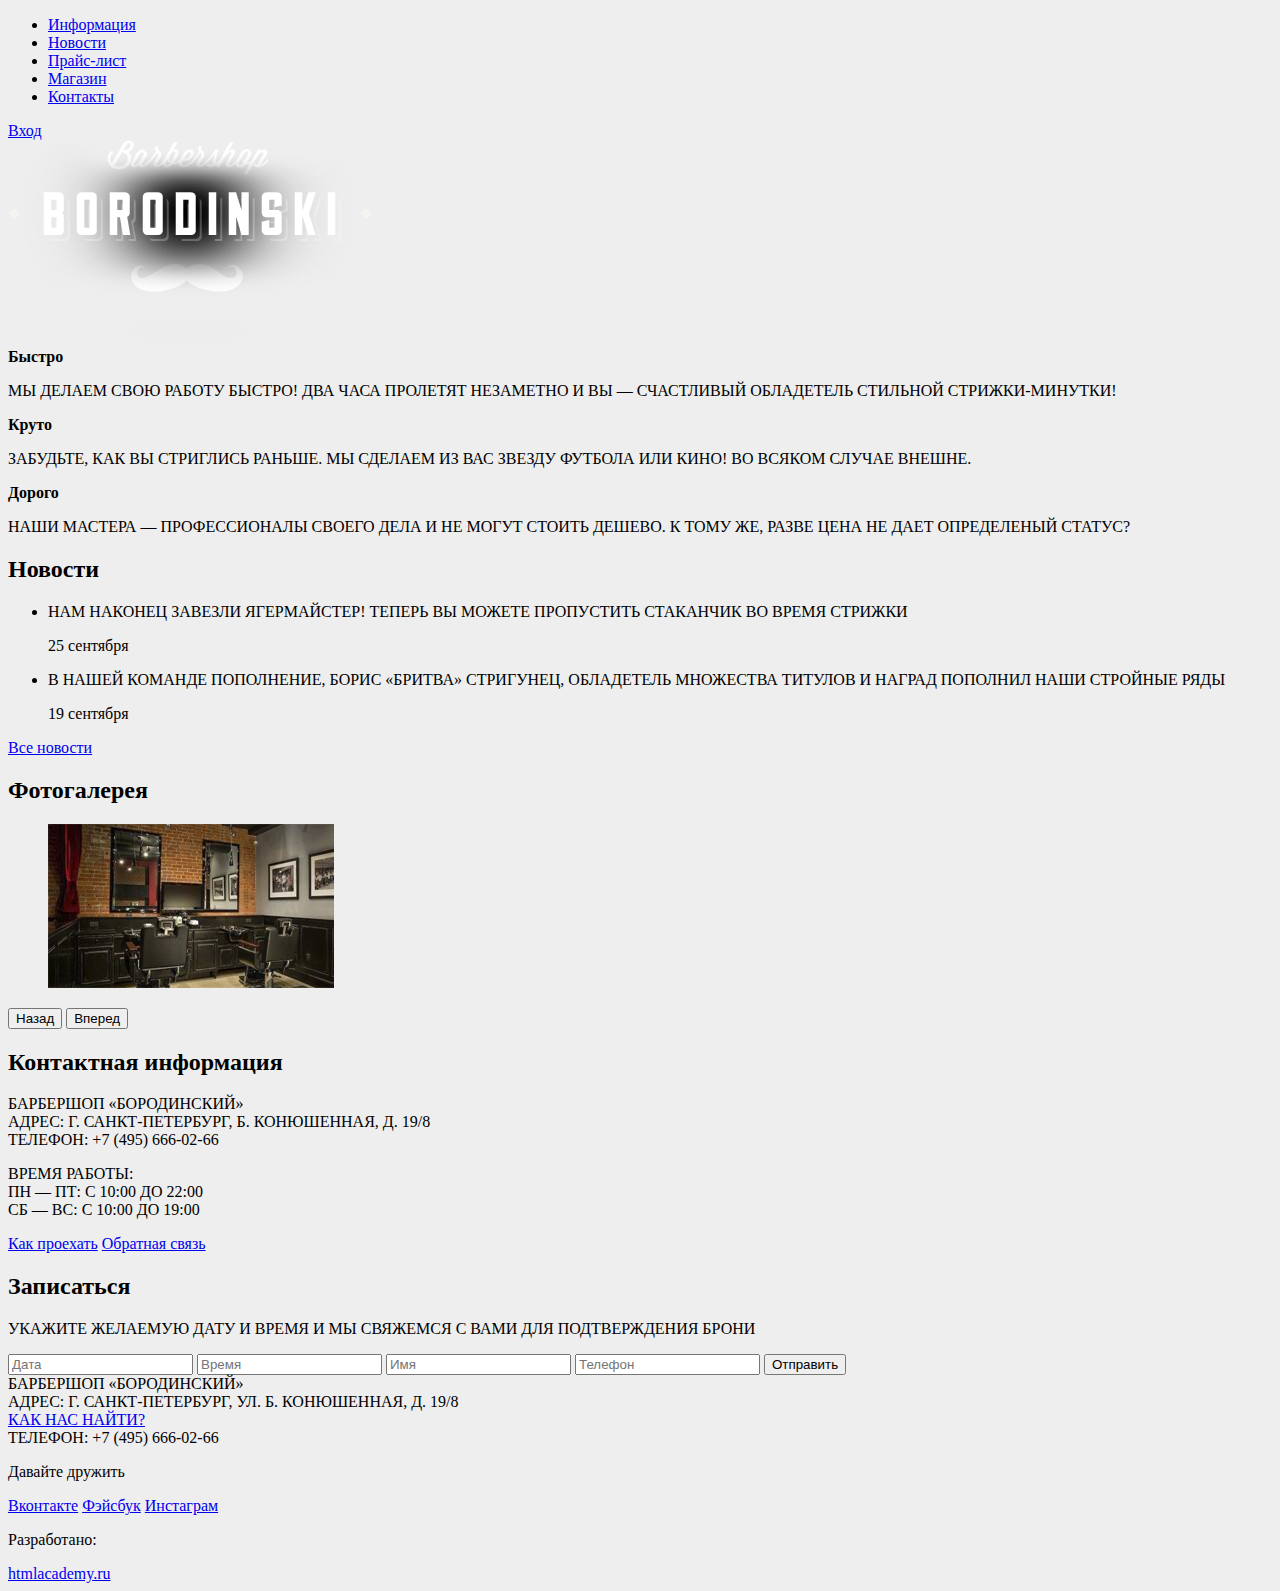
==== index.html @ 6fccc3f4 "add index.html" ====
<!DOCTYPE html>
<html lang="ru">
<head>
<meta charset="utf-8" />
<link href="template/css/main.css" type="text/css" rel="stylesheet">
<title>Барбершоп "Бородинский"</title>
</head>
<body>
  <header class="main-header">
    <div class="container">
      <nav class="main-navigation">
        <ul>
          <li>
            <a href="#">Информация</a>
          </li>
          <li>
            <a href="#">Новости</a>
          </li>
          <li>
            <a href="#">Прайс-лист</a>
          </li>
          <li>
            <a href="#">Магазин</a>
          </li>
          <li>
            <a href="#">Контакты</a>
          </li>
        </ul>
      </nav>
      <div class="user-block">
        <a class="login" href="#">Вход</a>
      </div>
    </div>
  </header>
  <main class="container">
    <div class="logo">
      <img src="template/imgs/logo.png" alt="Барбершоп Бородинский" width="368" height="204">
    </div>
    <section class="features">
      <div class="features-item">
        <b class="features-name">Быстро</b>
        <p>МЫ ДЕЛАЕМ СВОЮ РАБОТУ БЫСТРО! ДВА ЧАСА ПРОЛЕТЯТ НЕЗАМЕТНО И ВЫ — СЧАСТЛИВЫЙ ОБЛАДЕТЕЛЬ СТИЛЬНОЙ СТРИЖКИ-МИНУТКИ!</p>
      </div>
      <div class="features-item">
        <b class="features-name">Круто</b>
        <p>ЗАБУДЬТЕ, КАК ВЫ СТРИГЛИСЬ РАНЬШЕ.
МЫ СДЕЛАЕМ ИЗ ВАС ЗВЕЗДУ ФУТБОЛА ИЛИ КИНО!
ВО ВСЯКОМ СЛУЧАЕ ВНЕШНЕ.</p>
      </div>
      <div class="features-item">
        <b class="features-name">Дорого</b>
        <p>НАШИ МАСТЕРА — ПРОФЕССИОНАЛЫ СВОЕГО ДЕЛА И НЕ МОГУТ СТОИТЬ ДЕШЕВО. К ТОМУ ЖЕ, РАЗВЕ ЦЕНА НЕ ДАЕТ ОПРЕДЕЛЕНЫЙ СТАТУС?</p>
      </div>
    </section>
    <div class="index-content">
      <div class="index-content-left">
        <h2 class="index-content-title">Новости</h2>
        <ul class="news-preview">
          <li>
            <p>НАМ НАКОНЕЦ ЗАВЕЗЛИ ЯГЕРМАЙСТЕР! ТЕПЕРЬ ВЫ МОЖЕТЕ ПРОПУСТИТЬ СТАКАНЧИК ВО ВРЕМЯ СТРИЖКИ</p>
            <time datetime="2016-09-25">25 сентября</time>
          </li>
          <li>
            <p>В НАШЕЙ КОМАНДЕ ПОПОЛНЕНИЕ, БОРИС «БРИТВА» СТРИГУНЕЦ, ОБЛАДЕТЕЛЬ МНОЖЕСТВА ТИТУЛОВ И НАГРАД ПОПОЛНИЛ НАШИ СТРОЙНЫЕ РЯДЫ</p>
            <time datetime="2016-09-19">19 сентября</time>
          </li>
        </ul>
        <a class="btn" href="#">Все новости</a>
      </div>
      <div class="index-content-right">
        <h2 class="index-content-title">Фотогалерея</h2>
        <div class="gallery">
          <figure class="gallery-content">
            <img src="imgs/photo1.jpg" alt="Наш интерьер" width="286" height="164">
          </figure>
          <button class="btn gallery-prev">Назад</button>
          <button class="btn gallery-next">Вперед</button>
        </div>
      </div>
    </div>
    
    <div class="index-content">
      <div class="index-content-left">
        <h2 class="index-content-title">Контактная информация</h2>
        <p>
          БАРБЕРШОП «БОРОДИНСКИЙ»<br>
          АДРЕС: Г. САНКТ-ПЕТЕРБУРГ, Б. КОНЮШЕННАЯ, Д. 19/8<br>
          ТЕЛЕФОН: +7 (495) 666-02-66<br>
        </p>
        <p>
          ВРЕМЯ РАБОТЫ:<br>
          ПН — ПТ: С 10:00 ДО 22:00<br>
          СБ — ВС: С 10:00 ДО 19:00<br>
        </p>
        <a class="btn" href="#">Как проехать</a>
        <a class="btn" href="#">Обратная связь</a>
      </div>
      <div class="index-content-right">
        <h2 class="index-content-title">Записаться</h2>
        <p>УКАЖИТЕ ЖЕЛАЕМУЮ ДАТУ И ВРЕМЯ И МЫ СВЯЖЕМСЯ С ВАМИ ДЛЯ ПОДТВЕРЖДЕНИЯ БРОНИ</p>
        <form class="appaintment-form" action="google.ru" method="post">
          <input type="text" name="data" value="" placeholder="Дата">
          <input type="text" name="time" value="" placeholder="Время">
          <input type="text" name="name" value="" placeholder="Имя">
          <input type="tel" name="phone" value="" placeholder="Телефон">
          <button class="btn" type="submit">Отправить</button>
        </form>
      </div>
    </div>
    
    
    <footer class="main-footer">
      <div class="container">
        <section class="footer-contacts">
            БАРБЕРШОП «БОРОДИНСКИЙ»<br>
            АДРЕС: Г. САНКТ-ПЕТЕРБУРГ, УЛ. Б. КОНЮШЕННАЯ, Д. 19/8<br>
            <a href="#">КАК НАС НАЙТИ?</a><br>
            ТЕЛЕФОН: +7 (495) 666-02-66
        </section>
        <section class="footer-social">
          <p>Давайте дружить</p>
          <a class="social-btn social-btn-vk" href="#" >Вконтакте</a>
          <a class="social-btn social-btn-fb" href="#" >Фэйсбук</a>
          <a class="social-btn social-btn-inst" href="#" >Инстаграм</a>
        </section>
        <section class="footer-copyright">
          <p>Разработано:</p>
          <a class="btn" href="#">htmlacademy.ru</a>
        </section>
      </div>    
    </footer>
  </main>
</body>
</html>
---- template/css/main.css ----
body {
	background: #eee;
}
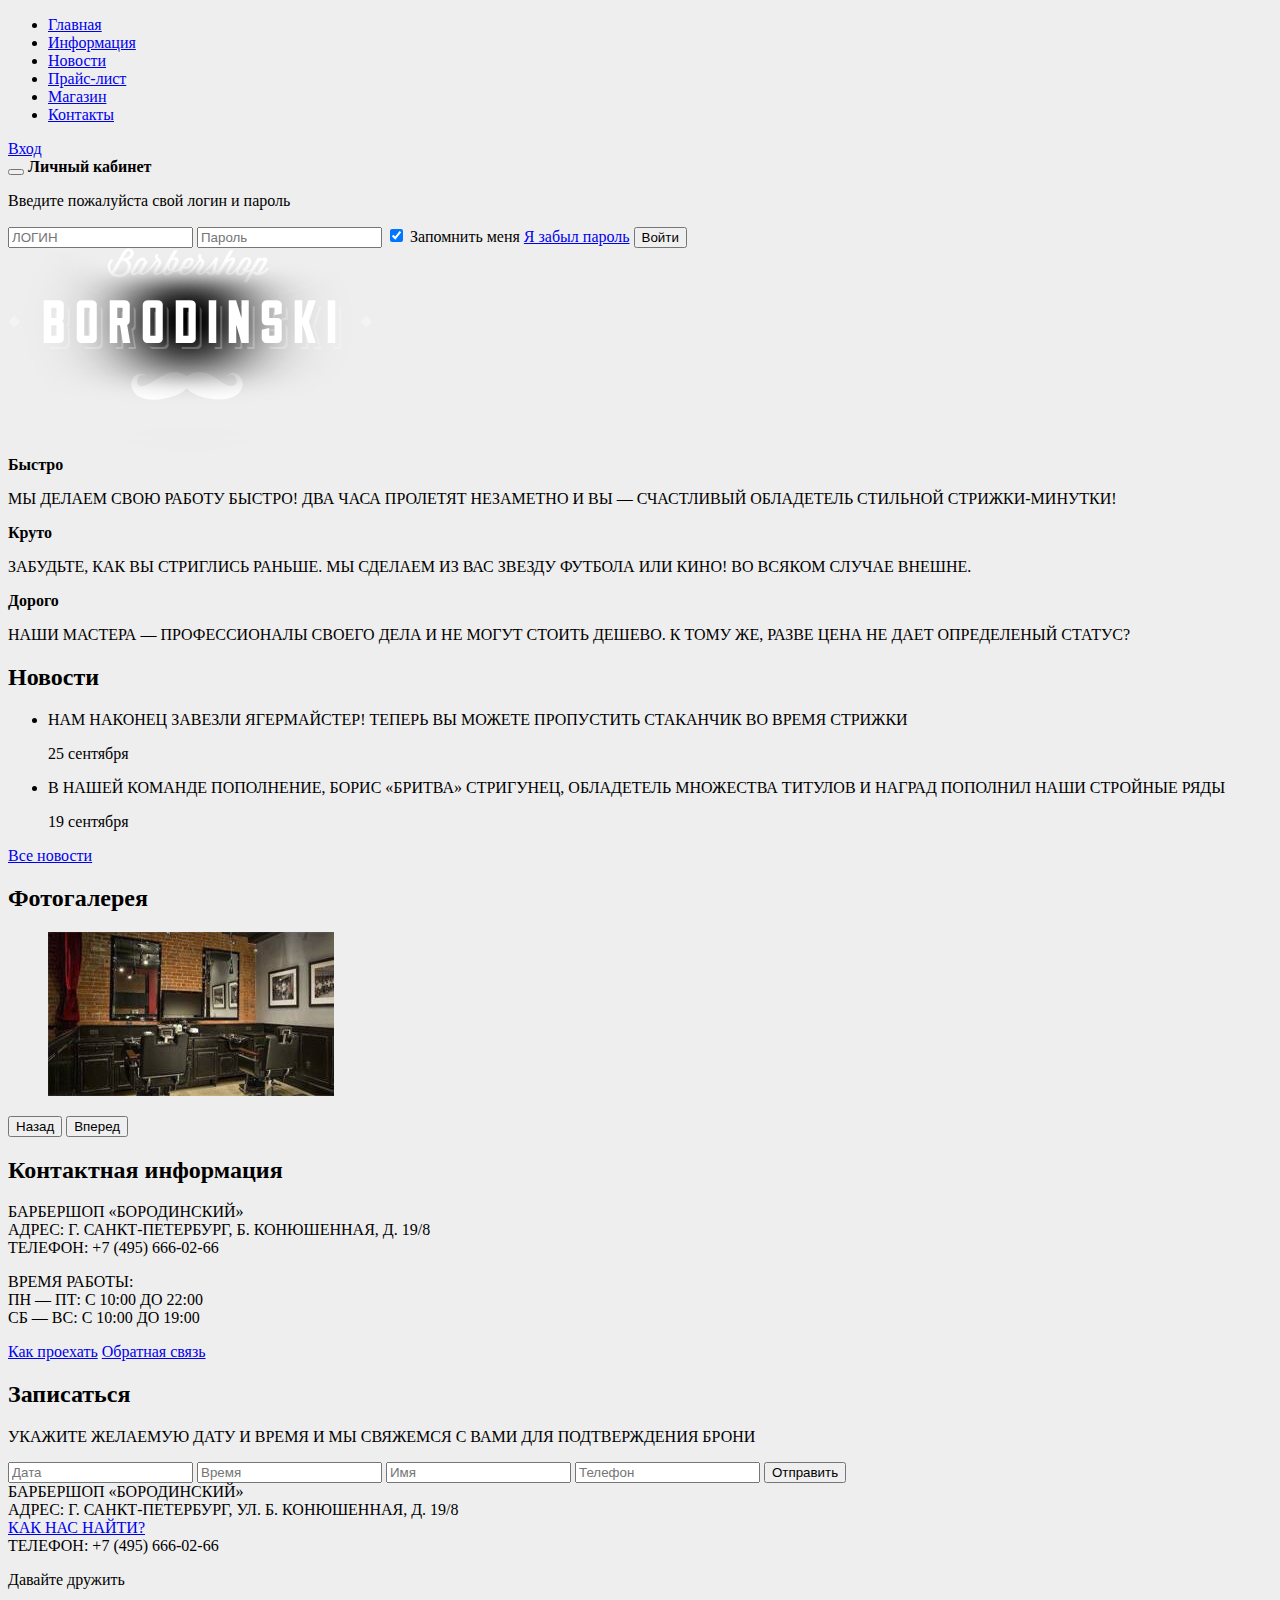
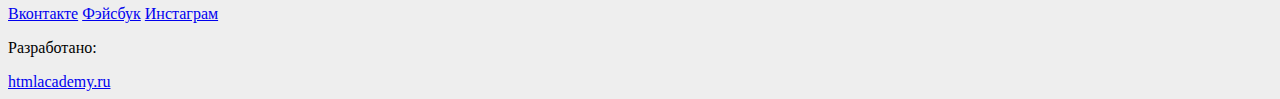
==== commit be974ab1: "add price.html add login-form popup" ====
--- a/index.html
+++ b/index.html
@@ -3,7 +3,7 @@
 <head>
 <meta charset="utf-8" />
 <link href="template/css/main.css" type="text/css" rel="stylesheet">
-<title>Барбершоп "Бородинский"</title>
+<title>Барбершоп «Бородинский»</title>
 </head>
 <body>
   <header class="main-header">
@@ -11,16 +11,19 @@
       <nav class="main-navigation">
         <ul>
           <li>
+            <a class="current-page" href="index.html">Главная</a>
+          </li>
+          <li>
             <a href="#">Информация</a>
           </li>
           <li>
             <a href="#">Новости</a>
           </li>
           <li>
-            <a href="#">Прайс-лист</a>
+            <a href="price.html">Прайс-лист</a>
           </li>
           <li>
-            <a href="#">Магазин</a>
+            <a href="shop.html">Магазин</a>
           </li>
           <li>
             <a href="#">Контакты</a>
@@ -30,9 +33,22 @@
       <div class="user-block">
         <a class="login" href="#">Вход</a>
       </div>
+      <div class="login-form popup">
+        <button id="login-close" class="btn-close" type="button"> </button>
+        <b class="login-popup-title">Личный кабинет</b>
+        <p>Введите пожалуйста свой логин и пароль</p>
+        <form class="login-form" action="." method="post">
+          <input id="login-form-username" class="login-form-username" type="text" name="username" placeholder="ЛОГИН">
+          <input id="login-form-pass" class="login-form-pass" type="password" name="password" placeholder="Пароль">
+          <input id="login-form-remember" class="login-form-remember" type="checkbox" name="remember" checked>
+          <label for="login-form-remember">Запомнить меня</label>
+          <a class="login-form-forgote" href="#">Я забыл пароль</a>
+          <button class="login-form-submit" type="submit" name="enter">Войти</button>
+        </form>
+      </div>
     </div>
   </header>
-  <main class="container">
+  <div class="container">
     <div class="logo">
       <img src="template/imgs/logo.png" alt="Барбершоп Бородинский" width="368" height="204">
     </div>
@@ -129,6 +145,6 @@
         </section>
       </div>    
     </footer>
-  </main>
+  </div>
 </body>
-</html>+</html>
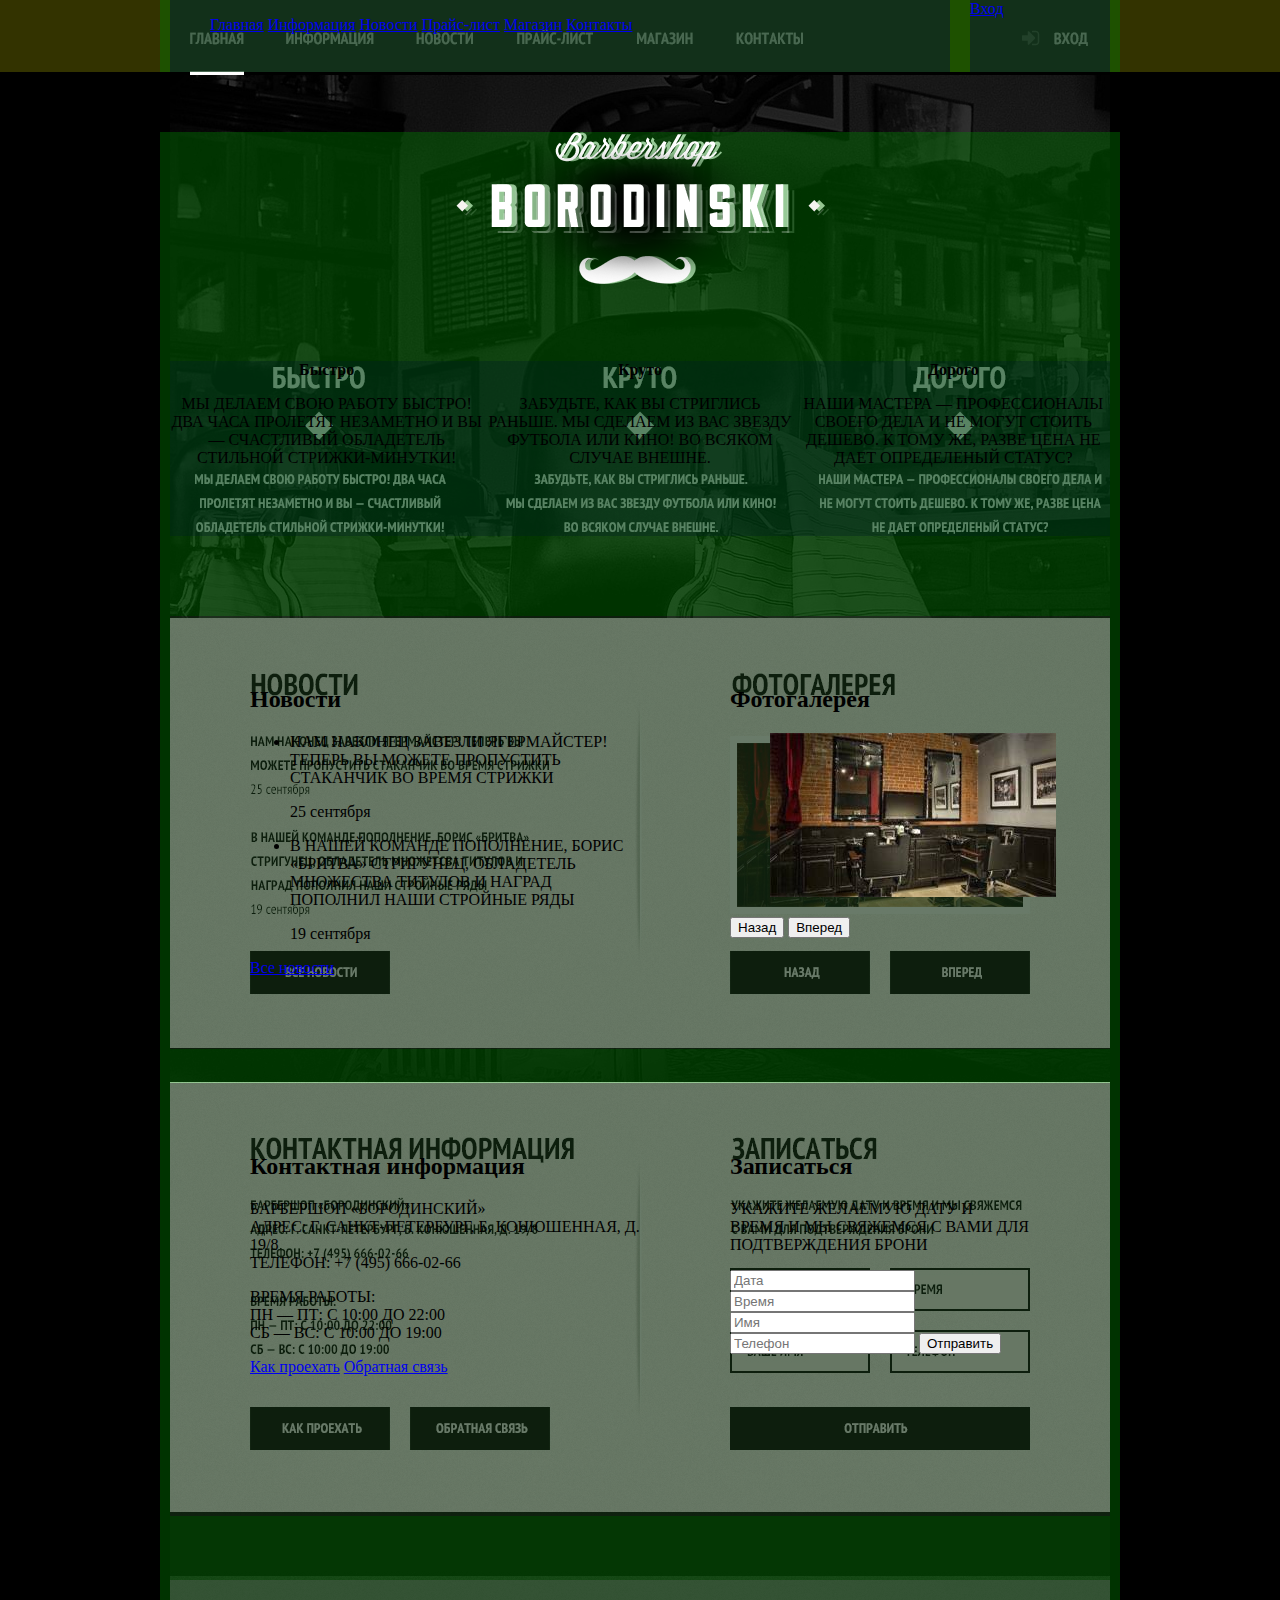
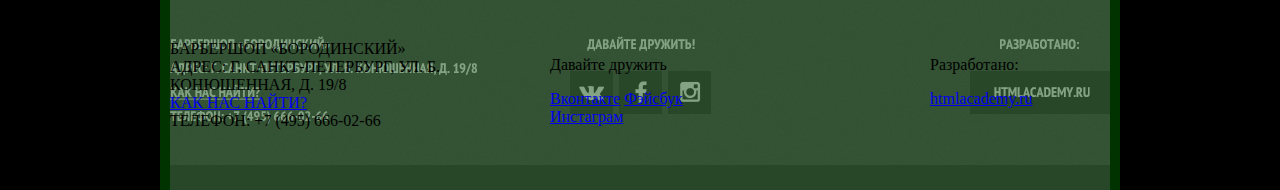
==== commit c3f9870e: "complete block editing for index.html" ====
--- a/index.html
+++ b/index.html
@@ -7,7 +7,7 @@
 </head>
 <body>
   <header class="main-header">
-    <div class="container">
+    <div class="container clearfix">
       <nav class="main-navigation">
         <ul>
           <li>
@@ -50,9 +50,9 @@
   </header>
   <div class="container">
     <div class="logo">
-      <img src="template/imgs/logo.png" alt="Барбершоп Бородинский" width="368" height="204">
+      <img src="imgs/logo.png" alt="Барбершоп Бородинский" width="368" height="204">
     </div>
-    <section class="features">
+    <section class="features clearfix">
       <div class="features-item">
         <b class="features-name">Быстро</b>
         <p>МЫ ДЕЛАЕМ СВОЮ РАБОТУ БЫСТРО! ДВА ЧАСА ПРОЛЕТЯТ НЕЗАМЕТНО И ВЫ — СЧАСТЛИВЫЙ ОБЛАДЕТЕЛЬ СТИЛЬНОЙ СТРИЖКИ-МИНУТКИ!</p>
@@ -68,7 +68,7 @@
         <p>НАШИ МАСТЕРА — ПРОФЕССИОНАЛЫ СВОЕГО ДЕЛА И НЕ МОГУТ СТОИТЬ ДЕШЕВО. К ТОМУ ЖЕ, РАЗВЕ ЦЕНА НЕ ДАЕТ ОПРЕДЕЛЕНЫЙ СТАТУС?</p>
       </div>
     </section>
-    <div class="index-content">
+    <div class="index-content clearfix">
       <div class="index-content-left">
         <h2 class="index-content-title">Новости</h2>
         <ul class="news-preview">
@@ -95,7 +95,7 @@
       </div>
     </div>
     
-    <div class="index-content">
+    <div class="index-content clearfix">
       <div class="index-content-left">
         <h2 class="index-content-title">Контактная информация</h2>
         <p>
@@ -125,25 +125,23 @@
     </div>
     
     
-    <footer class="main-footer">
-      <div class="container">
-        <section class="footer-contacts">
-            БАРБЕРШОП «БОРОДИНСКИЙ»<br>
-            АДРЕС: Г. САНКТ-ПЕТЕРБУРГ, УЛ. Б. КОНЮШЕННАЯ, Д. 19/8<br>
-            <a href="#">КАК НАС НАЙТИ?</a><br>
-            ТЕЛЕФОН: +7 (495) 666-02-66
-        </section>
-        <section class="footer-social">
-          <p>Давайте дружить</p>
-          <a class="social-btn social-btn-vk" href="#" >Вконтакте</a>
-          <a class="social-btn social-btn-fb" href="#" >Фэйсбук</a>
-          <a class="social-btn social-btn-inst" href="#" >Инстаграм</a>
-        </section>
-        <section class="footer-copyright">
-          <p>Разработано:</p>
-          <a class="btn" href="#">htmlacademy.ru</a>
-        </section>
-      </div>    
+    <footer class="main-footer clearfix">
+      <section class="footer-contacts">
+          БАРБЕРШОП «БОРОДИНСКИЙ»<br>
+          АДРЕС: Г. САНКТ-ПЕТЕРБУРГ, УЛ. Б. КОНЮШЕННАЯ, Д. 19/8<br>
+          <a href="#">КАК НАС НАЙТИ?</a><br>
+          ТЕЛЕФОН: +7 (495) 666-02-66
+      </section>
+      <section class="footer-social">
+        <p>Давайте дружить</p>
+        <a class="social-btn social-btn-vk" href="#" >Вконтакте</a>
+        <a class="social-btn social-btn-fb" href="#" >Фэйсбук</a>
+        <a class="social-btn social-btn-inst" href="#" >Инстаграм</a>
+      </section>
+      <section class="footer-copyright">
+        <p>Разработано:</p>
+        <a class="btn" href="#">htmlacademy.ru</a>
+      </section>   
     </footer>
   </div>
 </body>
--- a/template/css/main.css
+++ b/template/css/main.css
@@ -1,3 +1,99 @@
+html,
 body {
-	background: #eee;
-}+  min-width: 940px;
+  min-height: 1762px;
+  margin: 0;
+  padding: 0;
+}
+body {
+  background: #000000 url("../imgs/barbershop-index.jpg") no-repeat 50% 3px;
+  background-size: 940px auto;
+}
+.main-header {
+  background: rgba(128, 128, 0, 0.4);
+}
+.main-navigation {
+  min-height: 72px;
+  width: 780px;
+  background: rgba(0, 0, 64, 0.4);
+  float: left;
+}
+.main-navigation li {
+  display: inline-block;
+}
+.main-footer {
+  margin-top: 64px;
+  padding-top: 60px;
+  padding-bottom: 60px;
+  background-color: rgba(100, 100, 100, 0.4);
+  max-height: 189px;
+}
+.user-block {
+  min-height: 72px;
+  width: 140px;
+  background: rgba(0, 0, 64, 0.4);
+  float: right;
+}
+.container {
+  width: 940px;
+  padding-left: 10px;
+  padding-right: 10px;
+  margin: 0 auto;
+  background: rgba(0, 128, 0, 0.4);
+}
+header {
+  margin-bottom: 60px;
+}
+.logo {
+  margin-bottom: 25px;
+}
+.logo img {
+  display: block;
+  margin: 0 auto;
+}
+.features {
+  margin-bottom: 80px;
+}
+.features-item {
+  float: left;
+  width: 33.3333%;
+  text-align: center;
+  min-height: 175px;
+  background: rgba(0, 33, 33, 0.4);
+}
+.index-content {
+  background-color: rgba(33, 0, 33, 0.4);
+  padding: 50px 80px;
+  min-height: 333px;
+  margin-bottom: 34px;
+}
+.index-content-left,
+.index-content-right {
+  float: left;
+  width: 50%;
+}
+.index-content-right {
+  box-sizing: border-box;
+  padding-left: 90px;
+}
+.footer-contacts {
+  float: left;
+  width: 320px;
+  margin-right: 60px;
+}
+.footer-social {
+  float: left;
+  width: 180px;
+}
+.footer-copyright {
+  float: right;
+  width: 180px;
+}
+.popup {
+  display: none;
+}
+.clearfix::after {
+  content: "";
+  display: table;
+  clear: both;
+}
